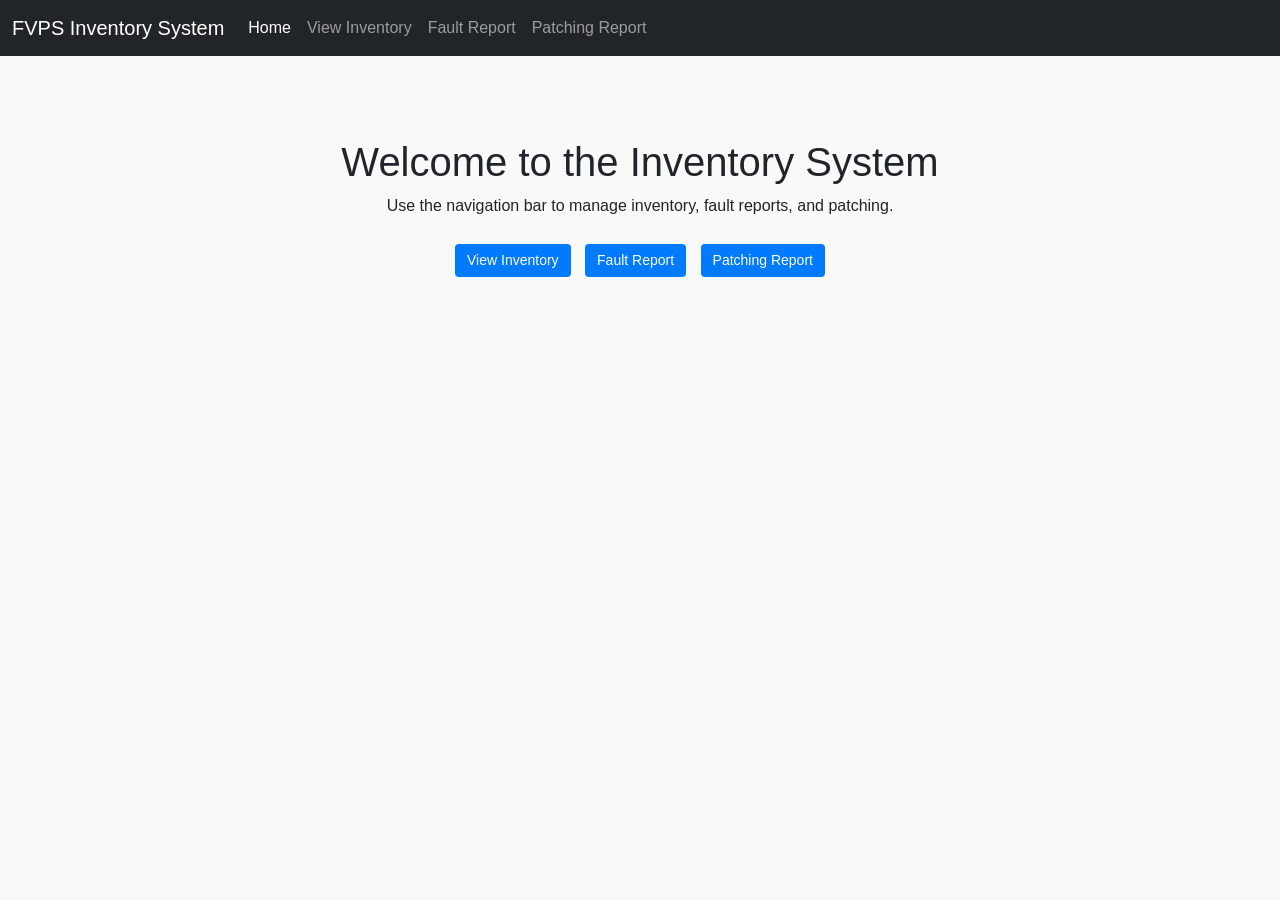
==== index.html @ 4fac6193 "Update index.html" ====
<!DOCTYPE html>
<html lang="en" data-category="Home">
<head>
  <meta charset="UTF-8" />
  <meta name="viewport" content="width=device-width, initial-scale=1" />
  <title>FVPS Inventory System</title>
  <link
    href="https://cdn.jsdelivr.net/npm/bootstrap@5.3.0/dist/css/bootstrap.min.css"
    rel="stylesheet"
  />
  <link href="styles.css" rel="stylesheet" />
  <style>
    body {
      padding-top: 70px;
    }
  </style>
</head>
<body>
  <!-- Navbar -->
  <nav class="navbar navbar-expand-lg navbar-dark bg-dark fixed-top">
    <div class="container-fluid">
      <a class="navbar-brand" href="#">FVPS Inventory System</a>
      <button
        class="navbar-toggler"
        type="button"
        data-bs-toggle="collapse"
        data-bs-target="#nav"
        aria-controls="nav"
        aria-expanded="false"
        aria-label="Toggle navigation"
      >
        <span class="navbar-toggler-icon"></span>
      </button>
      <div class="collapse navbar-collapse" id="nav">
        <ul class="navbar-nav me-auto">
          <li class="nav-item">
            <a class="nav-link active" href="index.html">Home</a>
          </li>
          <li class="nav-item">
            <a class="nav-link" href="view-inventory/index.html">View Inventory</a>
          </li>
          <li class="nav-item">
            <a class="nav-link" href="fault-report.html">Fault Report</a>
          </li>
          <li class="nav-item">
            <a class="nav-link" href="patching/patching-report.html">Patching Report</a>
          </li>
        </ul>
      </div>
    </div>
  </nav>

  <main class="container text-center mt-5">
    <h1>Welcome to the Inventory System</h1>
    <p>Use the navigation bar to manage inventory, fault reports, and patching.</p>
    <div class="mt-4">
      <a href="view-inventory/index.html" class="btn btn-primary me-2">View Inventory</a>
      <a href="fault-report.html" class="btn btn-secondary me-2">Fault Report</a>
      <a href="patching/patching-report.html" class="btn btn-info">Patching Report</a>
    </div>
  </main>

  <script src="https://cdn.jsdelivr.net/npm/bootstrap@5.3.0/dist/js/bootstrap.bundle.min.js"></script>
</body>
</html>
---- styles.css ----
/* General Styles */
body {
  font-family: Arial, sans-serif;
  margin: 0;
  padding: 0;
  background-color: #f9f9f9;
}

.container {
  padding: 20px;
  max-width: 100%;
  overflow-x: auto;
}

/* Table Styles */
table {
  width: 100%;
  border-collapse: collapse;
  margin-bottom: 2rem;
}

th, td {
  padding: 10px;
  border: 1px solid #ddd;
  text-align: left;
  vertical-align: middle;
  white-space: nowrap;
}

th {
  background-color: #007bff;
  color: white;
  position: sticky;
  top: 0;
  z-index: 2;
}

/* Equipment Type Row Highlights */
.equipment-ssoe             { background-color: #f8d7da; } /* light red */
.equipment-projector        { background-color: #e6f7ff; } /* light blue */
.equipment-projector-screen { background-color: #d1ecf1; } /* cyan */
.equipment-visualiser       { background-color: #fff3cd; } /* light yellow */
.equipment-apple-tv         { background-color: #e2e3f3; } /* light purple */
.equipment-smax             { background-color: #d4edda; } /* light green */
.equipment-macbook          { background-color: #fce8b2; } /* light peach */
.equipment-microphone       { background-color: #f5c6cb; } /* light pink */
.equipment-av               { background-color: #cce5ff; } /* light sky */
.equipment-omr              { background-color: #e8f5e9; } /* light mint */
.equipment-default          { background-color: #f4f4f4; } /* fallback gray */

/* Buttons */
.btn {
  display: inline-block;
  padding: 6px 12px;
  margin: 2px;
  font-size: 0.875rem;
  font-weight: 500;
  color: #fff;
  background-color: #007bff;
  border: none;
  border-radius: 4px;
  cursor: pointer;
  text-decoration: none;
}

.btn-danger {
  background-color: #dc3545;
}

.btn-primary {
  background-color: #007bff;
}

.btn:hover {
  opacity: 0.85;
}

/* Input / Form */
input[type="text"],
input[type="date"],
select {
  padding: 6px;
  width: 100%;
  box-sizing: border-box;
  border: 1px solid #ccc;
  border-radius: 4px;
}

form {
  margin-bottom: 20px;
  background: #fff;
  padding: 15px;
  border-radius: 6px;
  box-shadow: 0 2px 5px rgba(0,0,0,0.05);
}

/* Responsive */
@media screen and (max-width: 768px) {
  table, thead, tbody, th, td, tr {
    display: block;
  }

  th {
    position: relative;
  }

  td {
    text-align: right;
    position: relative;
    padding-left: 50%;
  }

  td::before {
    content: attr(data-label);
    position: absolute;
    left: 10px;
    font-weight: bold;
    text-align: left;
  }

  .btn {
    width: 100%;
    margin-top: 5px;
  }
}
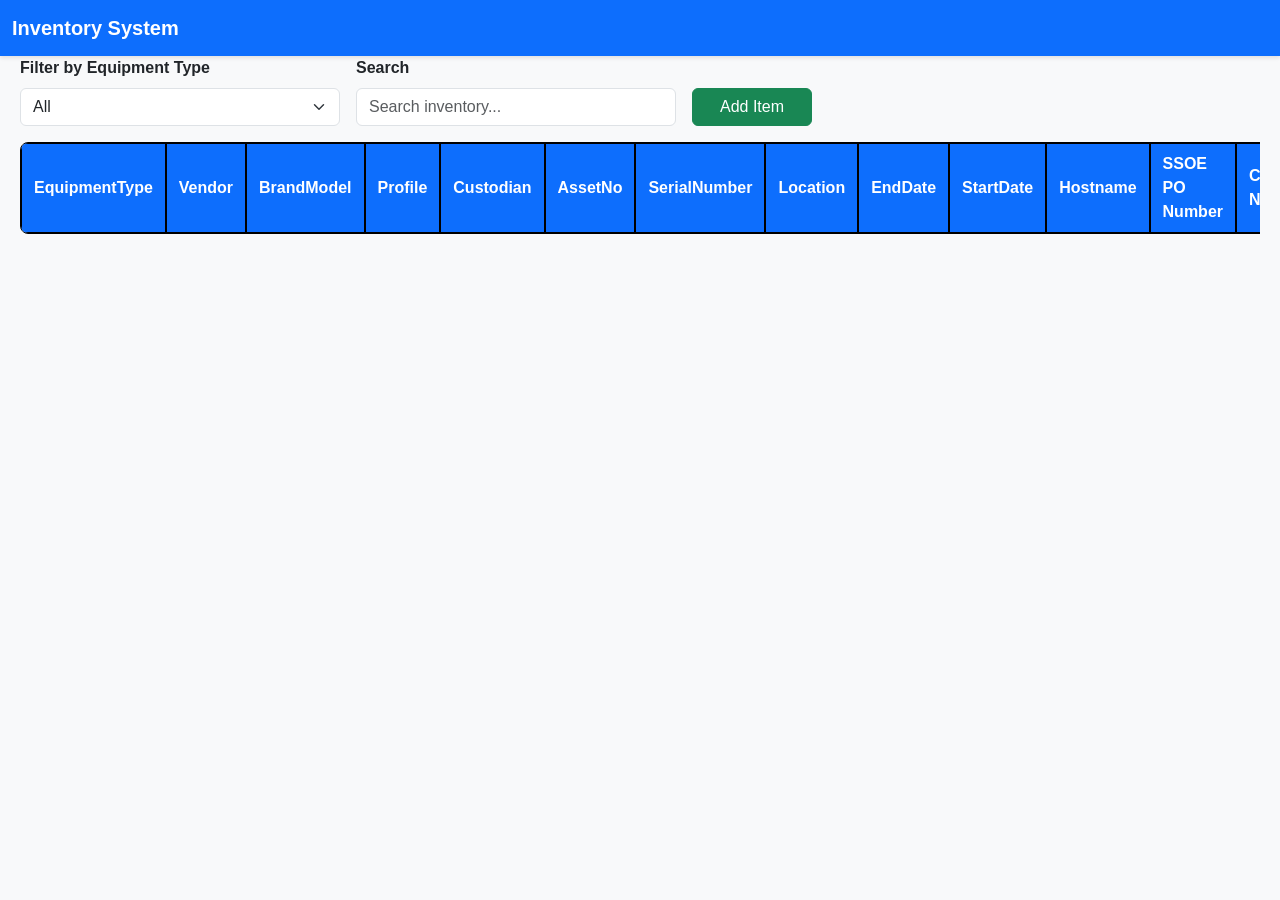
==== commit 969d2eb8: "Update index.html" ====
--- a/index.html
+++ b/index.html
@@ -1,65 +1,153 @@
 <!DOCTYPE html>
-<html lang="en" data-category="Home">
+<html lang="en">
 <head>
   <meta charset="UTF-8" />
   <meta name="viewport" content="width=device-width, initial-scale=1" />
-  <title>FVPS Inventory System</title>
+  <title>Inventory Management</title>
   <link
     href="https://cdn.jsdelivr.net/npm/bootstrap@5.3.0/dist/css/bootstrap.min.css"
     rel="stylesheet"
   />
-  <link href="styles.css" rel="stylesheet" />
-  <style>
-    body {
-      padding-top: 70px;
-    }
-  </style>
+  <link rel="stylesheet" href="styles.css" />
 </head>
 <body>
   <!-- Navbar -->
-  <nav class="navbar navbar-expand-lg navbar-dark bg-dark fixed-top">
+  <nav class="navbar navbar-expand-lg navbar-dark bg-primary fixed-top">
     <div class="container-fluid">
-      <a class="navbar-brand" href="#">FVPS Inventory System</a>
+      <a class="navbar-brand" href="#">Inventory System</a>
       <button
         class="navbar-toggler"
         type="button"
         data-bs-toggle="collapse"
-        data-bs-target="#nav"
-        aria-controls="nav"
+        data-bs-target="#navbarNav"
+        aria-controls="navbarNav"
         aria-expanded="false"
         aria-label="Toggle navigation"
       >
         <span class="navbar-toggler-icon"></span>
       </button>
-      <div class="collapse navbar-collapse" id="nav">
-        <ul class="navbar-nav me-auto">
-          <li class="nav-item">
-            <a class="nav-link active" href="index.html">Home</a>
-          </li>
-          <li class="nav-item">
-            <a class="nav-link" href="view-inventory/index.html">View Inventory</a>
-          </li>
-          <li class="nav-item">
-            <a class="nav-link" href="fault-report.html">Fault Report</a>
-          </li>
-          <li class="nav-item">
-            <a class="nav-link" href="patching/patching-report.html">Patching Report</a>
-          </li>
-        </ul>
+      <div class="collapse navbar-collapse" id="navbarNav">
+        <!-- Add nav links here if needed -->
       </div>
     </div>
   </nav>
 
-  <main class="container text-center mt-5">
-    <h1>Welcome to the Inventory System</h1>
-    <p>Use the navigation bar to manage inventory, fault reports, and patching.</p>
-    <div class="mt-4">
-      <a href="view-inventory/index.html" class="btn btn-primary me-2">View Inventory</a>
-      <a href="fault-report.html" class="btn btn-secondary me-2">Fault Report</a>
-      <a href="patching/patching-report.html" class="btn btn-info">Patching Report</a>
+  <!-- Main content container -->
+  <main class="container inventory-container mt-5 pt-3">
+    <!-- Filter, Search, Add button row -->
+    <div class="d-flex flex-wrap align-items-end gap-3 mb-3">
+      <div class="flex-grow-1" style="max-width: 320px;">
+        <label for="filter-equipmenttype" class="form-label fw-semibold"
+          >Filter by Equipment Type</label
+        >
+        <select id="filter-equipmenttype" class="form-select">
+          <option value="All" selected>All</option>
+          <option value="SSOE">SSOE</option>
+          <option value="Projector">Projector</option>
+          <option value="Projector Screen">Projector Screen</option>
+          <option value="Patch Panel">Patch Panel</option>
+          <option value="Macbook">Macbook</option>
+          <option value="Speaker">Speaker</option>
+          <option value="Apple TV">Apple TV</option>
+          <option value="SMax">SMax</option>
+          <option value="Portable HDD">Portable HDD</option>
+          <option value="TV">TV</option>
+          <option value="OMR">OMR</option>
+          <option value="Hansvision">Hansvision</option>
+        </select>
+      </div>
+
+      <div class="flex-grow-1" style="max-width: 320px;">
+        <label for="search-inventory" class="form-label fw-semibold">Search</label>
+        <input
+          type="search"
+          id="search-inventory"
+          class="form-control"
+          placeholder="Search inventory..."
+          aria-label="Search inventory"
+        />
+      </div>
+
+      <div>
+        <button
+          id="add-item-btn"
+          type="button"
+          class="btn btn-success"
+          style="min-width: 120px;"
+        >
+          Add Item
+        </button>
+      </div>
+    </div>
+
+    <!-- Inventory table -->
+    <div class="table-responsive">
+      <table
+        id="inventory-table"
+        class="inventory-table table table-bordered table-hover"
+      >
+        <thead>
+          <tr>
+            <th>EquipmentType</th>
+            <th>Vendor</th>
+            <th>BrandModel</th>
+            <th>Profile</th>
+            <th>Custodian</th>
+            <th>AssetNo</th>
+            <th>SerialNumber</th>
+            <th>Location</th>
+            <th>EndDate</th>
+            <th>StartDate</th>
+            <th>Hostname</th>
+            <th>SSOE PO Number</th>
+            <th>Cart No</th>
+            <th>SanitiseDate</th>
+            <th>Duration in use</th>
+            <th>Lamp Hour</th>
+            <th>DateUpdated</th>
+            <th class="text-center">Actions</th>
+          </tr>
+        </thead>
+        <tbody>
+          <!-- Inventory rows dynamically populated by inventory.js -->
+        </tbody>
+      </table>
     </div>
   </main>
 
+  <!-- Inventory Modal -->
+  <div
+    class="modal fade"
+    id="inventoryModal"
+    tabindex="-1"
+    aria-labelledby="inventoryModalLabel"
+    aria-hidden="true"
+  >
+    <div class="modal-dialog modal-lg modal-dialog-centered">
+      <div class="modal-content">
+        <form id="inventory-form" novalidate>
+          <div class="modal-header">
+            <h5 class="modal-title" id="inventoryModalLabel">Add Item</h5>
+            <button
+              type="button"
+              class="btn-close"
+              data-bs-dismiss="modal"
+              aria-label="Close"
+            ></button>
+          </div>
+          <div class="modal-body">
+            <!-- Form fields dynamically generated by inventory.js -->
+          </div>
+          <div class="modal-footer">
+            <!-- Buttons dynamically generated by inventory.js -->
+          </div>
+        </form>
+      </div>
+    </div>
+  </div>
+
+  <!-- Bootstrap Bundle with Popper -->
   <script src="https://cdn.jsdelivr.net/npm/bootstrap@5.3.0/dist/js/bootstrap.bundle.min.js"></script>
+  <script src="inventory.js"></script>
 </body>
 </html>
--- a/styles.css
+++ b/styles.css
@@ -1,125 +1,138 @@
-/* General Styles */
+/* Global body and container */
 body {
-  font-family: Arial, sans-serif;
+  font-family: -apple-system, BlinkMacSystemFont, "Segoe UI", Roboto,
+    "Helvetica Neue", Arial, sans-serif;
+  background-color: #f8f9fa;
+  color: #212529;
   margin: 0;
   padding: 0;
-  background-color: #f9f9f9;
 }
 
 .container {
   padding: 20px;
   max-width: 100%;
+}
+
+/* Navbar adjustments */
+.navbar {
+  box-shadow: 0 2px 4px rgba(0, 0, 0, 0.1);
+}
+
+/* Filter dropdown and button spacing */
+#filter-equipmenttype {
+  max-width: 320px;
+  margin-bottom: 0;
+}
+
+#search-inventory {
+  width: 100%;
+  margin-bottom: 0;
+}
+
+#add-item-btn {
+  margin-bottom: 0;
+}
+
+/* Table styling: full width, all-around black borders with rounded corners */
+table.inventory-table {
+  width: 100%;
+  border-collapse: separate !important;
+  border-spacing: 0;
+  border: 1px solid black !important;
+  border-radius: 8px;
+  overflow: hidden;
+  background-color: white;
+}
+
+table.inventory-table th,
+table.inventory-table td {
+  border: 1px solid black !important;
+  padding: 8px 12px;
+  vertical-align: middle;
+  text-align: left;
+}
+
+/* Header background color blue */
+table.inventory-table thead th {
+  background-color: #0d6efd; /* Bootstrap primary blue */
+  color: white;
+  font-weight: 600;
+  user-select: none;
+}
+
+/* Buttons inside table */
+table.inventory-table button.btn {
+  font-size: 0.85rem;
+  padding: 4px 8px;
+  min-width: 60px;
+}
+
+/* Modal adjustments */
+.modal-content {
+  border-radius: 0.3rem;
+}
+
+/* Form inside modal */
+#inventory-form .form-label {
+  font-weight: 600;
+}
+
+#inventory-form .form-control,
+#inventory-form .form-select {
+  border-radius: 0.25rem;
+  border: 1px solid #ced4da;
+  box-shadow: none;
+}
+
+#inventory-form .btn-success {
+  margin-top: 1rem;
+}
+
+/* Responsive table wrapper */
+.table-responsive {
   overflow-x: auto;
 }
 
-/* Table Styles */
-table {
-  width: 100%;
-  border-collapse: collapse;
-  margin-bottom: 2rem;
+/* Scrollbar styling for wide tables (optional) */
+.table-responsive::-webkit-scrollbar {
+  height: 8px;
 }
 
-th, td {
-  padding: 10px;
-  border: 1px solid #ddd;
-  text-align: left;
-  vertical-align: middle;
-  white-space: nowrap;
-}
-
-th {
-  background-color: #007bff;
-  color: white;
-  position: sticky;
-  top: 0;
-  z-index: 2;
-}
-
-/* Equipment Type Row Highlights */
-.equipment-ssoe             { background-color: #f8d7da; } /* light red */
-.equipment-projector        { background-color: #e6f7ff; } /* light blue */
-.equipment-projector-screen { background-color: #d1ecf1; } /* cyan */
-.equipment-visualiser       { background-color: #fff3cd; } /* light yellow */
-.equipment-apple-tv         { background-color: #e2e3f3; } /* light purple */
-.equipment-smax             { background-color: #d4edda; } /* light green */
-.equipment-macbook          { background-color: #fce8b2; } /* light peach */
-.equipment-microphone       { background-color: #f5c6cb; } /* light pink */
-.equipment-av               { background-color: #cce5ff; } /* light sky */
-.equipment-omr              { background-color: #e8f5e9; } /* light mint */
-.equipment-default          { background-color: #f4f4f4; } /* fallback gray */
-
-/* Buttons */
-.btn {
-  display: inline-block;
-  padding: 6px 12px;
-  margin: 2px;
-  font-size: 0.875rem;
-  font-weight: 500;
-  color: #fff;
-  background-color: #007bff;
-  border: none;
-  border-radius: 4px;
-  cursor: pointer;
-  text-decoration: none;
-}
-
-.btn-danger {
-  background-color: #dc3545;
-}
-
-.btn-primary {
-  background-color: #007bff;
-}
-
-.btn:hover {
-  opacity: 0.85;
-}
-
-/* Input / Form */
-input[type="text"],
-input[type="date"],
-select {
-  padding: 6px;
-  width: 100%;
-  box-sizing: border-box;
-  border: 1px solid #ccc;
+.table-responsive::-webkit-scrollbar-thumb {
+  background-color: rgba(0, 0, 0, 0.15);
   border-radius: 4px;
 }
 
-form {
-  margin-bottom: 20px;
-  background: #fff;
-  padding: 15px;
-  border-radius: 6px;
-  box-shadow: 0 2px 5px rgba(0,0,0,0.05);
+/* Hover effect on table rows */
+table.inventory-table tbody tr:hover {
+  background-color: #f1f3f5;
+  cursor: pointer;
 }
 
-/* Responsive */
-@media screen and (max-width: 768px) {
-  table, thead, tbody, th, td, tr {
-    display: block;
+/* Responsive tweaks */
+@media (max-width: 576px) {
+  #filter-equipmenttype {
+    max-width: 100%;
   }
 
-  th {
-    position: relative;
-  }
-
-  td {
-    text-align: right;
-    position: relative;
-    padding-left: 50%;
-  }
-
-  td::before {
-    content: attr(data-label);
-    position: absolute;
-    left: 10px;
-    font-weight: bold;
-    text-align: left;
-  }
-
-  .btn {
-    width: 100%;
-    margin-top: 5px;
+  table.inventory-table th,
+  table.inventory-table td {
+    padding: 6px 8px;
   }
 }
+
+/* Remove extra spacing between navbar and content for inventory container */
+.inventory-container {
+  margin-top: 56px; /* height of fixed navbar to avoid content behind navbar */
+  padding-top: 0.5rem !important;
+}
+
+/* Flex container for filter + search + button */
+.d-flex.flex-wrap.align-items-end.gap-3 > div {
+  flex-grow: 0;
+}
+
+/* Navbar brand font weight */
+.navbar-brand {
+  font-weight: 700;
+}
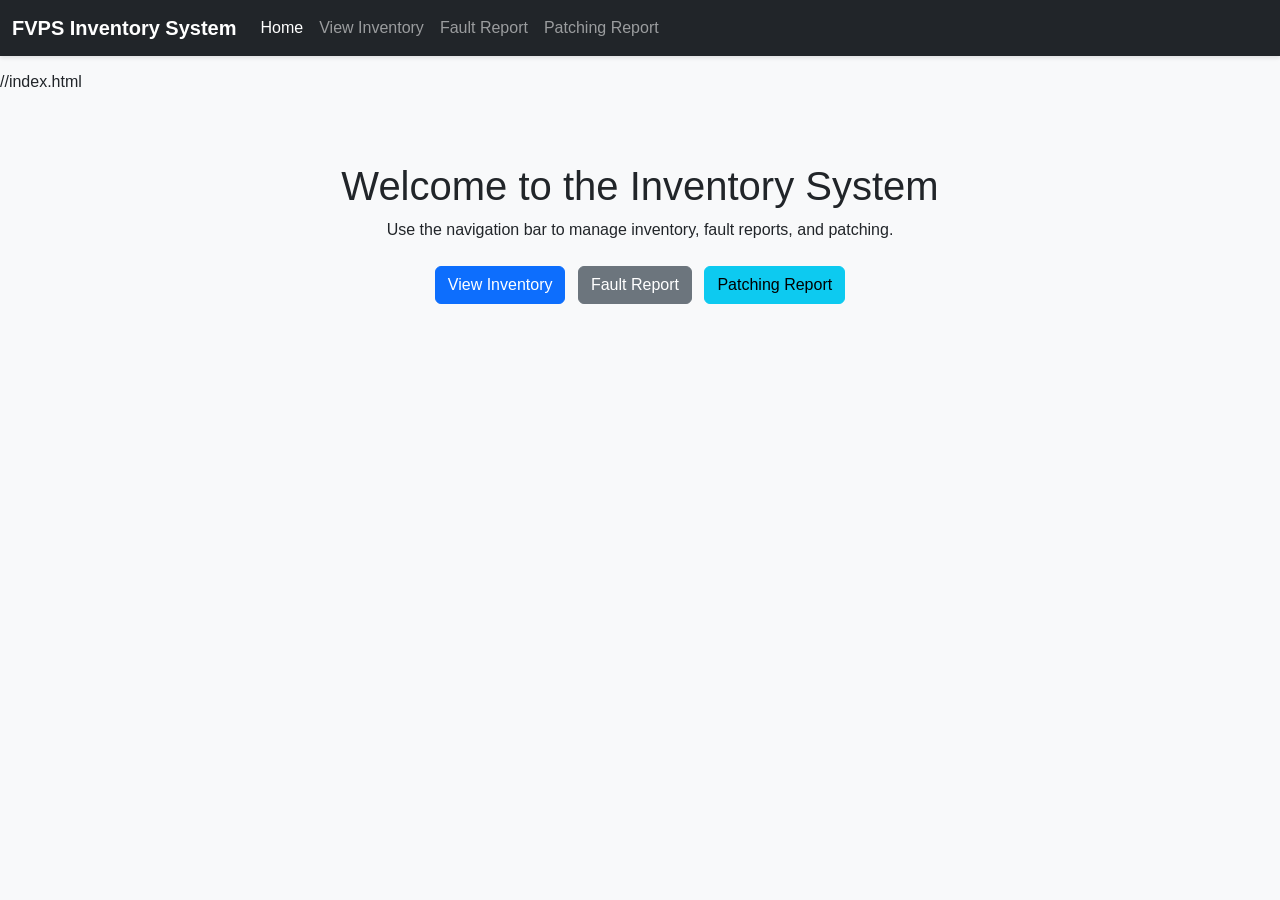
==== commit cf9aed05: "Update index.html" ====
--- a/index.html
+++ b/index.html
@@ -1,153 +1,67 @@
+//index.html
+
 <!DOCTYPE html>
-<html lang="en">
+<html lang="en" data-category="Home">
 <head>
   <meta charset="UTF-8" />
   <meta name="viewport" content="width=device-width, initial-scale=1" />
-  <title>Inventory Management</title>
+  <title>FVPS Inventory System</title>
   <link
     href="https://cdn.jsdelivr.net/npm/bootstrap@5.3.0/dist/css/bootstrap.min.css"
     rel="stylesheet"
   />
-  <link rel="stylesheet" href="styles.css" />
+  <link href="styles.css" rel="stylesheet" />
+  <style>
+    body {
+      padding-top: 70px;
+    }
+  </style>
 </head>
 <body>
   <!-- Navbar -->
-  <nav class="navbar navbar-expand-lg navbar-dark bg-primary fixed-top">
+  <nav class="navbar navbar-expand-lg navbar-dark bg-dark fixed-top">
     <div class="container-fluid">
-      <a class="navbar-brand" href="#">Inventory System</a>
+      <a class="navbar-brand" href="#">FVPS Inventory System</a>
       <button
         class="navbar-toggler"
         type="button"
         data-bs-toggle="collapse"
-        data-bs-target="#navbarNav"
-        aria-controls="navbarNav"
+        data-bs-target="#nav"
+        aria-controls="nav"
         aria-expanded="false"
         aria-label="Toggle navigation"
       >
         <span class="navbar-toggler-icon"></span>
       </button>
-      <div class="collapse navbar-collapse" id="navbarNav">
-        <!-- Add nav links here if needed -->
+      <div class="collapse navbar-collapse" id="nav">
+        <ul class="navbar-nav me-auto">
+          <li class="nav-item">
+            <a class="nav-link active" href="index.html">Home</a>
+          </li>
+          <li class="nav-item">
+            <a class="nav-link" href="view-inventory/index.html">View Inventory</a>
+          </li>
+          <li class="nav-item">
+            <a class="nav-link" href="fault-report.html">Fault Report</a>
+          </li>
+          <li class="nav-item">
+            <a class="nav-link" href="patching/patching-report.html">Patching Report</a>
+          </li>
+        </ul>
       </div>
     </div>
   </nav>
 
-  <!-- Main content container -->
-  <main class="container inventory-container mt-5 pt-3">
-    <!-- Filter, Search, Add button row -->
-    <div class="d-flex flex-wrap align-items-end gap-3 mb-3">
-      <div class="flex-grow-1" style="max-width: 320px;">
-        <label for="filter-equipmenttype" class="form-label fw-semibold"
-          >Filter by Equipment Type</label
-        >
-        <select id="filter-equipmenttype" class="form-select">
-          <option value="All" selected>All</option>
-          <option value="SSOE">SSOE</option>
-          <option value="Projector">Projector</option>
-          <option value="Projector Screen">Projector Screen</option>
-          <option value="Patch Panel">Patch Panel</option>
-          <option value="Macbook">Macbook</option>
-          <option value="Speaker">Speaker</option>
-          <option value="Apple TV">Apple TV</option>
-          <option value="SMax">SMax</option>
-          <option value="Portable HDD">Portable HDD</option>
-          <option value="TV">TV</option>
-          <option value="OMR">OMR</option>
-          <option value="Hansvision">Hansvision</option>
-        </select>
-      </div>
-
-      <div class="flex-grow-1" style="max-width: 320px;">
-        <label for="search-inventory" class="form-label fw-semibold">Search</label>
-        <input
-          type="search"
-          id="search-inventory"
-          class="form-control"
-          placeholder="Search inventory..."
-          aria-label="Search inventory"
-        />
-      </div>
-
-      <div>
-        <button
-          id="add-item-btn"
-          type="button"
-          class="btn btn-success"
-          style="min-width: 120px;"
-        >
-          Add Item
-        </button>
-      </div>
-    </div>
-
-    <!-- Inventory table -->
-    <div class="table-responsive">
-      <table
-        id="inventory-table"
-        class="inventory-table table table-bordered table-hover"
-      >
-        <thead>
-          <tr>
-            <th>EquipmentType</th>
-            <th>Vendor</th>
-            <th>BrandModel</th>
-            <th>Profile</th>
-            <th>Custodian</th>
-            <th>AssetNo</th>
-            <th>SerialNumber</th>
-            <th>Location</th>
-            <th>EndDate</th>
-            <th>StartDate</th>
-            <th>Hostname</th>
-            <th>SSOE PO Number</th>
-            <th>Cart No</th>
-            <th>SanitiseDate</th>
-            <th>Duration in use</th>
-            <th>Lamp Hour</th>
-            <th>DateUpdated</th>
-            <th class="text-center">Actions</th>
-          </tr>
-        </thead>
-        <tbody>
-          <!-- Inventory rows dynamically populated by inventory.js -->
-        </tbody>
-      </table>
+  <main class="container text-center mt-5">
+    <h1>Welcome to the Inventory System</h1>
+    <p>Use the navigation bar to manage inventory, fault reports, and patching.</p>
+    <div class="mt-4">
+      <a href="view-inventory/index.html" class="btn btn-primary me-2">View Inventory</a>
+      <a href="fault-report.html" class="btn btn-secondary me-2">Fault Report</a>
+      <a href="patching/patching-report.html" class="btn btn-info">Patching Report</a>
     </div>
   </main>
 
-  <!-- Inventory Modal -->
-  <div
-    class="modal fade"
-    id="inventoryModal"
-    tabindex="-1"
-    aria-labelledby="inventoryModalLabel"
-    aria-hidden="true"
-  >
-    <div class="modal-dialog modal-lg modal-dialog-centered">
-      <div class="modal-content">
-        <form id="inventory-form" novalidate>
-          <div class="modal-header">
-            <h5 class="modal-title" id="inventoryModalLabel">Add Item</h5>
-            <button
-              type="button"
-              class="btn-close"
-              data-bs-dismiss="modal"
-              aria-label="Close"
-            ></button>
-          </div>
-          <div class="modal-body">
-            <!-- Form fields dynamically generated by inventory.js -->
-          </div>
-          <div class="modal-footer">
-            <!-- Buttons dynamically generated by inventory.js -->
-          </div>
-        </form>
-      </div>
-    </div>
-  </div>
-
-  <!-- Bootstrap Bundle with Popper -->
   <script src="https://cdn.jsdelivr.net/npm/bootstrap@5.3.0/dist/js/bootstrap.bundle.min.js"></script>
-  <script src="inventory.js"></script>
 </body>
 </html>
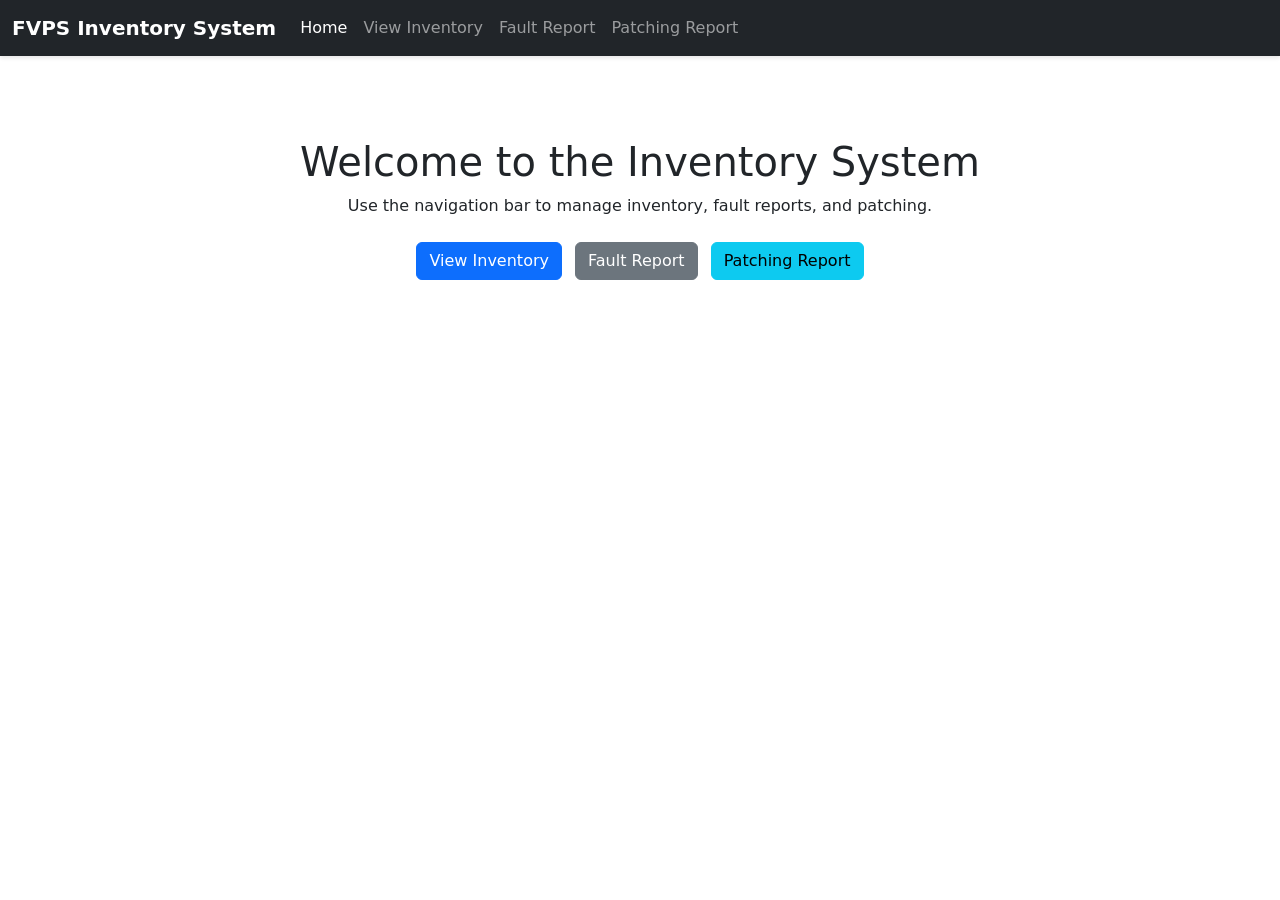
==== commit 48c335f0: "Update index.html" ====
--- a/index.html
+++ b/index.html
@@ -1,5 +1,3 @@
-//index.html
-
 <!DOCTYPE html>
 <html lang="en" data-category="Home">
 <head>
--- a/styles.css
+++ b/styles.css
@@ -1,3 +1,5 @@
+//styles.css
+
 /* Global body and container */
 body {
   font-family: -apple-system, BlinkMacSystemFont, "Segoe UI", Roboto,
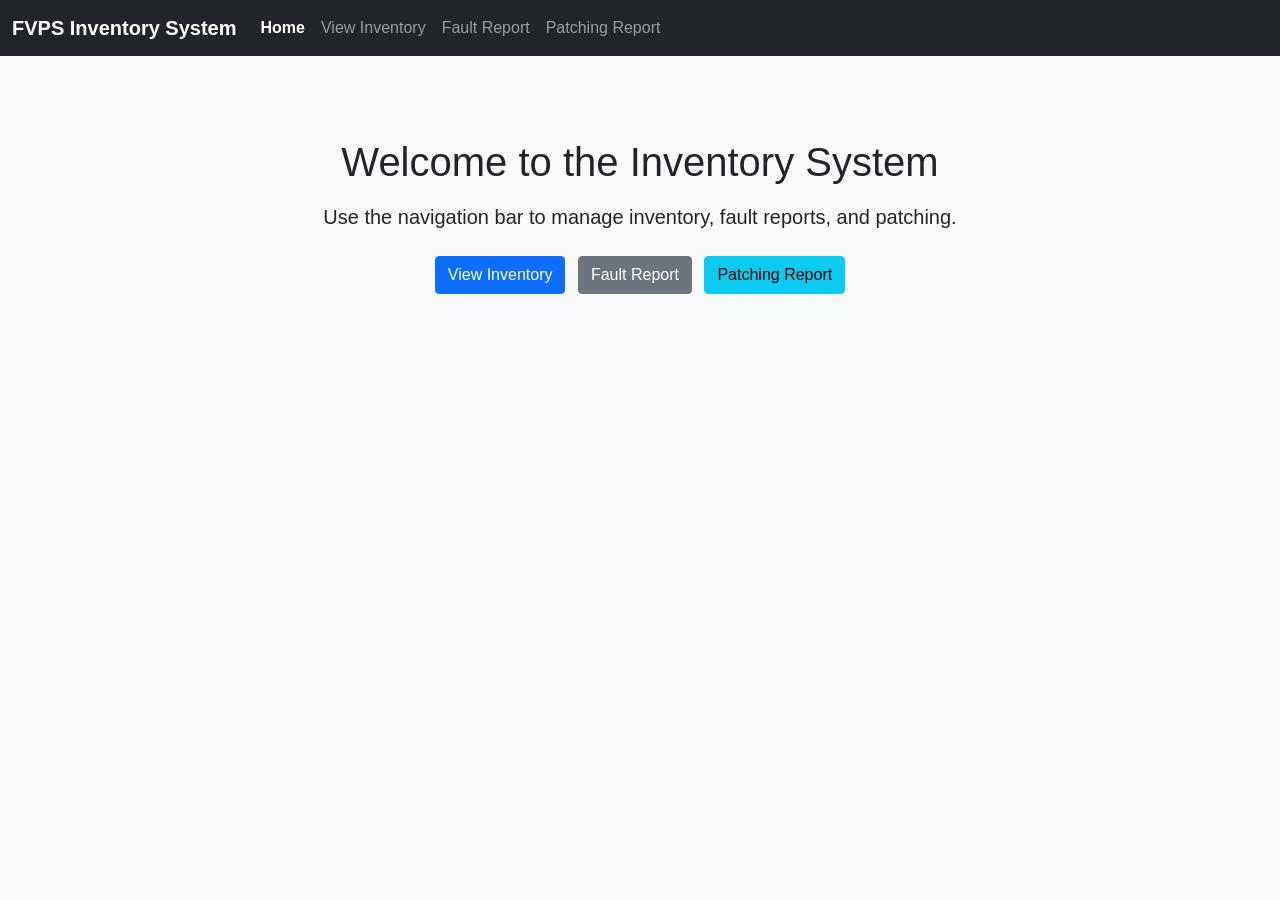
==== commit 9404086a: "Update index.html" ====
--- a/index.html
+++ b/index.html
@@ -4,6 +4,7 @@
   <meta charset="UTF-8" />
   <meta name="viewport" content="width=device-width, initial-scale=1" />
   <title>FVPS Inventory System</title>
+  <!-- Bootstrap CSS -->
   <link
     href="https://cdn.jsdelivr.net/npm/bootstrap@5.3.0/dist/css/bootstrap.min.css"
     rel="stylesheet"
@@ -11,7 +12,8 @@
   <link href="styles.css" rel="stylesheet" />
   <style>
     body {
-      padding-top: 70px;
+      padding-top: 70px; /* Space for fixed navbar */
+      background-color: #f8f9fa;
     }
   </style>
 </head>
@@ -32,9 +34,9 @@
         <span class="navbar-toggler-icon"></span>
       </button>
       <div class="collapse navbar-collapse" id="nav">
-        <ul class="navbar-nav me-auto">
+        <ul class="navbar-nav me-auto mb-2 mb-lg-0">
           <li class="nav-item">
-            <a class="nav-link active" href="index.html">Home</a>
+            <a class="nav-link active" aria-current="page" href="index.html">Home</a>
           </li>
           <li class="nav-item">
             <a class="nav-link" href="view-inventory/index.html">View Inventory</a>
@@ -50,16 +52,18 @@
     </div>
   </nav>
 
+  <!-- Main content -->
   <main class="container text-center mt-5">
-    <h1>Welcome to the Inventory System</h1>
-    <p>Use the navigation bar to manage inventory, fault reports, and patching.</p>
+    <h1 class="mb-3">Welcome to the Inventory System</h1>
+    <p class="lead">Use the navigation bar to manage inventory, fault reports, and patching.</p>
     <div class="mt-4">
-      <a href="view-inventory/index.html" class="btn btn-primary me-2">View Inventory</a>
-      <a href="fault-report.html" class="btn btn-secondary me-2">Fault Report</a>
-      <a href="patching/patching-report.html" class="btn btn-info">Patching Report</a>
+      <a href="view-inventory/index.html" class="btn btn-primary me-2 mb-2">View Inventory</a>
+      <a href="fault-report.html" class="btn btn-secondary me-2 mb-2">Fault Report</a>
+      <a href="patching/patching-report.html" class="btn btn-info mb-2">Patching Report</a>
     </div>
   </main>
 
+  <!-- Bootstrap JS Bundle -->
   <script src="https://cdn.jsdelivr.net/npm/bootstrap@5.3.0/dist/js/bootstrap.bundle.min.js"></script>
 </body>
 </html>
--- a/styles.css
+++ b/styles.css
@@ -1,140 +1,118 @@
-//styles.css
-
-/* Global body and container */
+/* Reset */
 body {
-  font-family: -apple-system, BlinkMacSystemFont, "Segoe UI", Roboto,
-    "Helvetica Neue", Arial, sans-serif;
+  font-family: -apple-system, BlinkMacSystemFont, "Segoe UI", Roboto, "Helvetica Neue", Arial, sans-serif;
+  margin: 0;
+  padding-top: 70px; /* Space for fixed navbar */
   background-color: #f8f9fa;
   color: #212529;
-  margin: 0;
-  padding: 0;
 }
 
-.container {
-  padding: 20px;
-  max-width: 100%;
+/* Navbar */
+.navbar-brand {
+  font-weight: bold;
 }
 
-/* Navbar adjustments */
-.navbar {
-  box-shadow: 0 2px 4px rgba(0, 0, 0, 0.1);
+.navbar .nav-link.active {
+  font-weight: bold;
+  color: #ffffff !important;
 }
 
-/* Filter dropdown and button spacing */
-#filter-equipmenttype {
-  max-width: 320px;
-  margin-bottom: 0;
+.navbar .nav-link:hover {
+  text-decoration: underline;
+}
+
+/* Table Styling */
+.table thead th {
+  background-color: #007bff;
+  color: white;
+  vertical-align: middle;
+  text-align: center;
+}
+
+.table tbody td {
+  vertical-align: middle;
+}
+
+.table-responsive {
+  max-height: 70vh;
+  overflow-y: auto;
+}
+
+/* Form Inputs */
+.form-control,
+.form-select {
+  border-radius: 4px;
+}
+
+/* Modal */
+.modal-header {
+  background-color: #0d6efd;
+  color: white;
+}
+
+.modal-title {
+  font-weight: 600;
+}
+
+.modal-footer .btn {
+  min-width: 100px;
+}
+
+/* Buttons */
+.btn {
+  border-radius: 4px;
+}
+
+.btn-primary,
+.btn-success {
+  color: white;
+}
+
+.btn-primary:hover,
+.btn-success:hover {
+  opacity: 0.9;
+}
+
+/* Layout & Utility */
+main.container {
+  padding-top: 20px;
 }
 
 #search-inventory {
-  width: 100%;
-  margin-bottom: 0;
+  min-width: 200px;
 }
 
-#add-item-btn {
-  margin-bottom: 0;
+label.form-label.fw-bold {
+  margin-right: 10px;
 }
 
-/* Table styling: full width, all-around black borders with rounded corners */
-table.inventory-table {
-  width: 100%;
-  border-collapse: separate !important;
-  border-spacing: 0;
-  border: 1px solid black !important;
-  border-radius: 8px;
-  overflow: hidden;
-  background-color: white;
+.d-flex.align-items-center.gap-2 > * {
+  margin-right: 10px;
 }
 
-table.inventory-table th,
-table.inventory-table td {
-  border: 1px solid black !important;
-  padding: 8px 12px;
-  vertical-align: middle;
-  text-align: left;
+/* Custom Select Width */
+select.form-select.w-auto {
+  width: auto;
+  display: inline-block;
 }
 
-/* Header background color blue */
-table.inventory-table thead th {
-  background-color: #0d6efd; /* Bootstrap primary blue */
-  color: white;
-  font-weight: 600;
-  user-select: none;
-}
-
-/* Buttons inside table */
-table.inventory-table button.btn {
-  font-size: 0.85rem;
-  padding: 4px 8px;
-  min-width: 60px;
-}
-
-/* Modal adjustments */
-.modal-content {
-  border-radius: 0.3rem;
-}
-
-/* Form inside modal */
-#inventory-form .form-label {
-  font-weight: 600;
-}
-
-#inventory-form .form-control,
-#inventory-form .form-select {
-  border-radius: 0.25rem;
-  border: 1px solid #ced4da;
-  box-shadow: none;
-}
-
-#inventory-form .btn-success {
-  margin-top: 1rem;
-}
-
-/* Responsive table wrapper */
-.table-responsive {
-  overflow-x: auto;
-}
-
-/* Scrollbar styling for wide tables (optional) */
-.table-responsive::-webkit-scrollbar {
-  height: 8px;
-}
-
-.table-responsive::-webkit-scrollbar-thumb {
-  background-color: rgba(0, 0, 0, 0.15);
-  border-radius: 4px;
-}
-
-/* Hover effect on table rows */
-table.inventory-table tbody tr:hover {
-  background-color: #f1f3f5;
-  cursor: pointer;
-}
-
-/* Responsive tweaks */
+/* Responsive adjustments */
 @media (max-width: 576px) {
-  #filter-equipmenttype {
-    max-width: 100%;
+  .navbar .navbar-brand {
+    font-size: 1rem;
   }
 
-  table.inventory-table th,
-  table.inventory-table td {
-    padding: 6px 8px;
+  #search-inventory {
+    min-width: 100%;
+    margin-top: 10px;
+  }
+
+  .d-flex.justify-content-between {
+    flex-direction: column;
+    align-items: stretch;
+  }
+
+  .table-responsive {
+    max-height: 60vh;
   }
 }
-
-/* Remove extra spacing between navbar and content for inventory container */
-.inventory-container {
-  margin-top: 56px; /* height of fixed navbar to avoid content behind navbar */
-  padding-top: 0.5rem !important;
-}
-
-/* Flex container for filter + search + button */
-.d-flex.flex-wrap.align-items-end.gap-3 > div {
-  flex-grow: 0;
-}
-
-/* Navbar brand font weight */
-.navbar-brand {
-  font-weight: 700;
-}
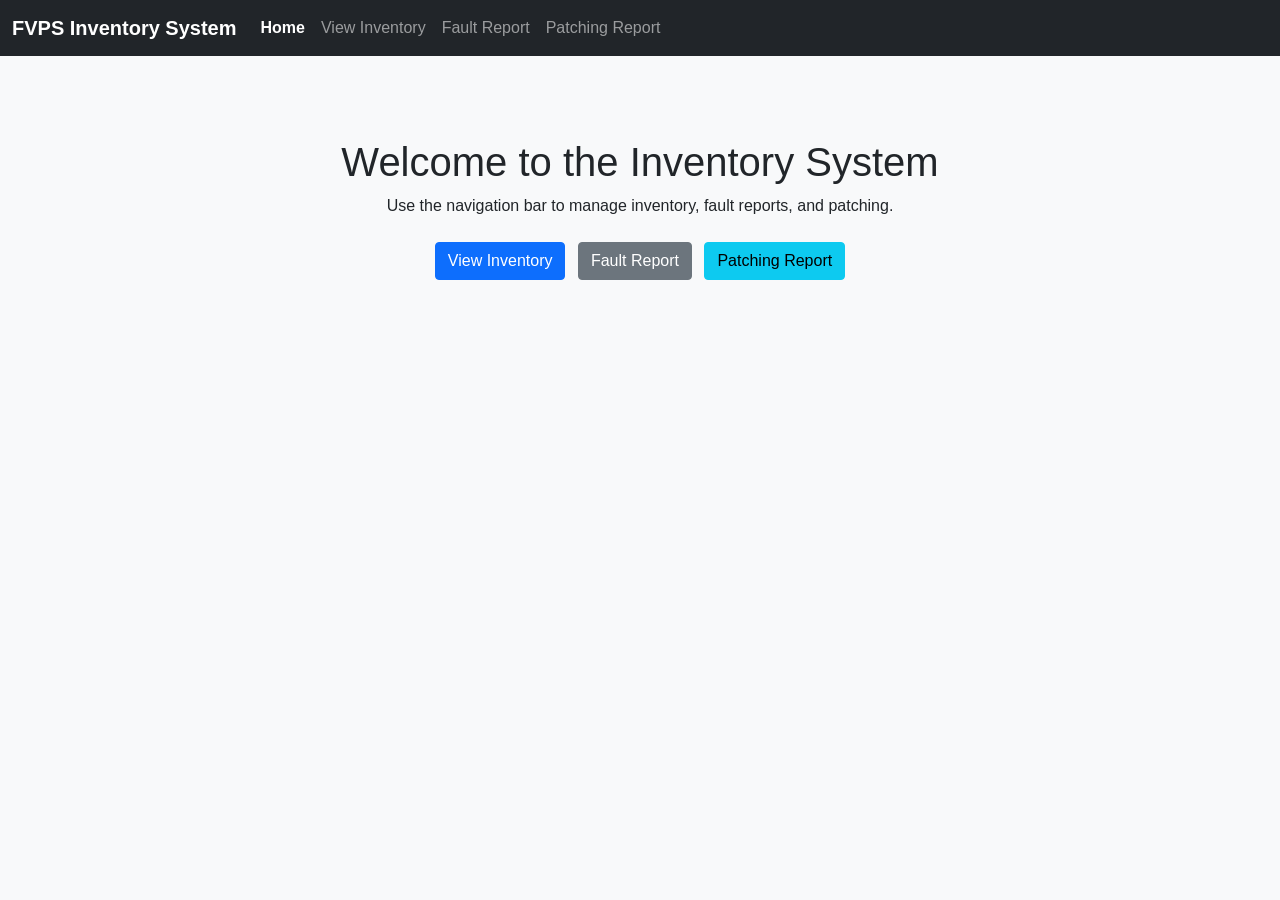
==== commit 1ca0624f: "Update index.html" ====
--- a/index.html
+++ b/index.html
@@ -4,16 +4,18 @@
   <meta charset="UTF-8" />
   <meta name="viewport" content="width=device-width, initial-scale=1" />
   <title>FVPS Inventory System</title>
-  <!-- Bootstrap CSS -->
+
+  <!-- Bootstrap CSS CDN -->
   <link
     href="https://cdn.jsdelivr.net/npm/bootstrap@5.3.0/dist/css/bootstrap.min.css"
     rel="stylesheet"
   />
+  <!-- Your styles -->
   <link href="styles.css" rel="stylesheet" />
+
   <style>
     body {
-      padding-top: 70px; /* Space for fixed navbar */
-      background-color: #f8f9fa;
+      padding-top: 70px; /* space for fixed navbar */
     }
   </style>
 </head>
@@ -21,7 +23,7 @@
   <!-- Navbar -->
   <nav class="navbar navbar-expand-lg navbar-dark bg-dark fixed-top">
     <div class="container-fluid">
-      <a class="navbar-brand" href="#">FVPS Inventory System</a>
+      <a class="navbar-brand" href="index.html">FVPS Inventory System</a>
       <button
         class="navbar-toggler"
         type="button"
@@ -33,10 +35,11 @@
       >
         <span class="navbar-toggler-icon"></span>
       </button>
+
       <div class="collapse navbar-collapse" id="nav">
         <ul class="navbar-nav me-auto mb-2 mb-lg-0">
           <li class="nav-item">
-            <a class="nav-link active" aria-current="page" href="index.html">Home</a>
+            <a class="nav-link active" href="index.html">Home</a>
           </li>
           <li class="nav-item">
             <a class="nav-link" href="view-inventory/index.html">View Inventory</a>
@@ -52,14 +55,14 @@
     </div>
   </nav>
 
-  <!-- Main content -->
+  <!-- Main Content -->
   <main class="container text-center mt-5">
-    <h1 class="mb-3">Welcome to the Inventory System</h1>
-    <p class="lead">Use the navigation bar to manage inventory, fault reports, and patching.</p>
+    <h1>Welcome to the Inventory System</h1>
+    <p>Use the navigation bar to manage inventory, fault reports, and patching.</p>
     <div class="mt-4">
-      <a href="view-inventory/index.html" class="btn btn-primary me-2 mb-2">View Inventory</a>
-      <a href="fault-report.html" class="btn btn-secondary me-2 mb-2">Fault Report</a>
-      <a href="patching/patching-report.html" class="btn btn-info mb-2">Patching Report</a>
+      <a href="view-inventory/index.html" class="btn btn-primary me-2">View Inventory</a>
+      <a href="fault-report.html" class="btn btn-secondary me-2">Fault Report</a>
+      <a href="patching/patching-report.html" class="btn btn-info">Patching Report</a>
     </div>
   </main>
 
--- a/styles.css
+++ b/styles.css
@@ -1,4 +1,4 @@
-/* Reset */
+/* Reset and Base */
 body {
   font-family: -apple-system, BlinkMacSystemFont, "Segoe UI", Roboto, "Helvetica Neue", Arial, sans-serif;
   margin: 0;
@@ -78,7 +78,7 @@
   padding-top: 20px;
 }
 
-#search-inventory {
+#search-inventory, #search-patching {
   min-width: 200px;
 }
 
@@ -102,7 +102,7 @@
     font-size: 1rem;
   }
 
-  #search-inventory {
+  #search-inventory, #search-patching {
     min-width: 100%;
     margin-top: 10px;
   }
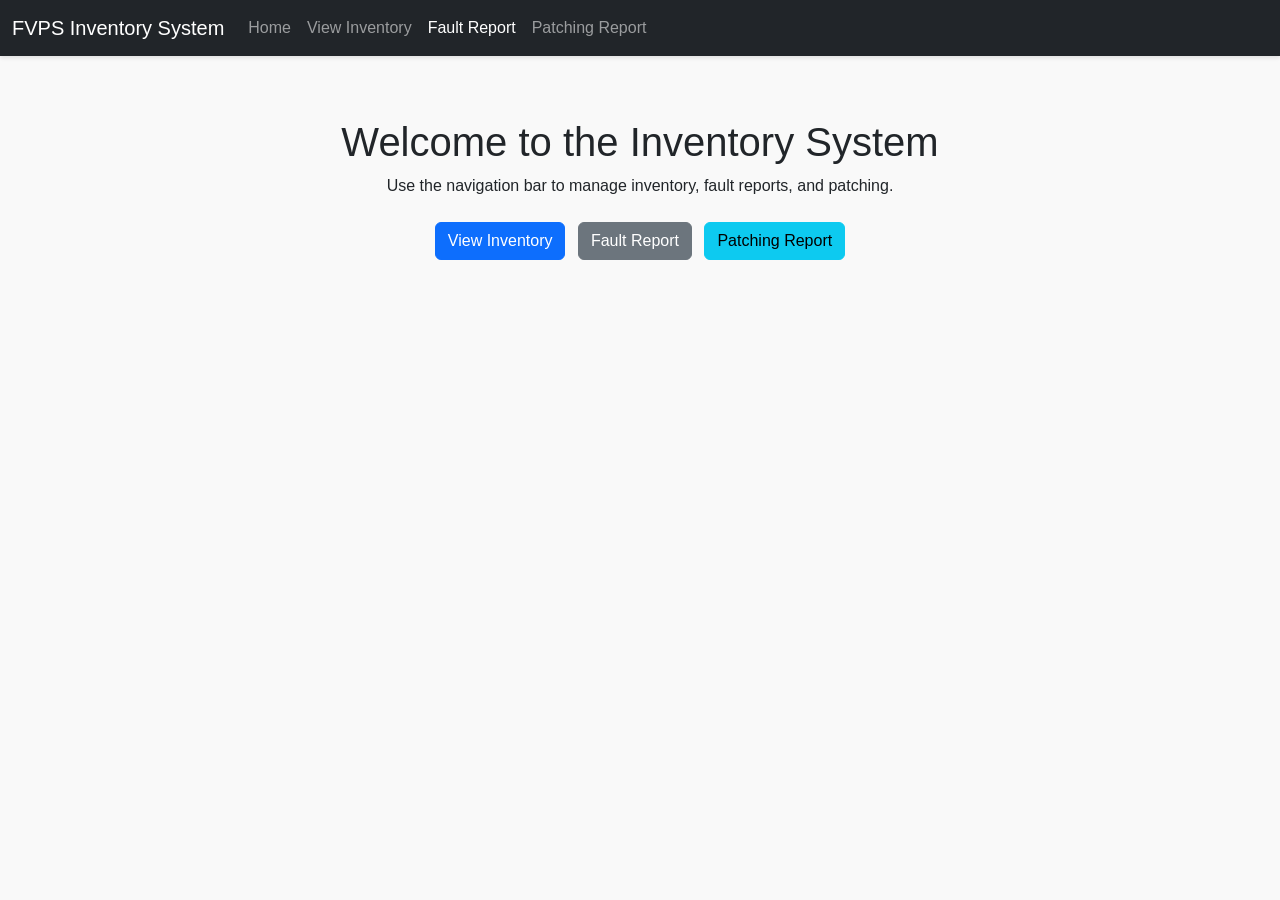
==== commit e3fdd0aa: "Update index.html" ====
--- a/index.html
+++ b/index.html
@@ -21,39 +21,22 @@
 </head>
 <body>
   <!-- Navbar -->
-  <nav class="navbar navbar-expand-lg navbar-dark bg-dark fixed-top">
+<nav class="navbar navbar-expand-lg navbar-dark bg-dark fixed-top">
     <div class="container-fluid">
       <a class="navbar-brand" href="index.html">FVPS Inventory System</a>
-      <button
-        class="navbar-toggler"
-        type="button"
-        data-bs-toggle="collapse"
-        data-bs-target="#nav"
-        aria-controls="nav"
-        aria-expanded="false"
-        aria-label="Toggle navigation"
-      >
-        <span class="navbar-toggler-icon"></span>
-      </button>
-
+      <button class="navbar-toggler" data-bs-toggle="collapse" data-bs-target="#nav">
+        <span class="navbar-toggler-icon"></span></button>
       <div class="collapse navbar-collapse" id="nav">
         <ul class="navbar-nav me-auto mb-2 mb-lg-0">
-          <li class="nav-item">
-            <a class="nav-link active" href="index.html">Home</a>
-          </li>
-          <li class="nav-item">
-            <a class="nav-link" href="view-inventory/index.html">View Inventory</a>
-          </li>
-          <li class="nav-item">
-            <a class="nav-link" href="fault-report.html">Fault Report</a>
-          </li>
-          <li class="nav-item">
-            <a class="nav-link" href="patching/patching-report.html">Patching Report</a>
-          </li>
+          <li class="nav-item"><a class="nav-link" href="index.html">Home</a></li>
+          <li class="nav-item"><a class="nav-link" href="view-inventory/index.html">View Inventory</a></li>
+          <li class="nav-item"><a class="nav-link active" href="fault-report.html">Fault Report</a></li>
+          <li class="nav-item"><a class="nav-link" href="patching/patching-report.html">Patching Report</a></li>
         </ul>
       </div>
     </div>
   </nav>
+ 
 
   <!-- Main Content -->
   <main class="container text-center mt-5">
--- a/styles.css
+++ b/styles.css
@@ -1,118 +1,36 @@
-/* Reset and Base */
 body {
-  font-family: -apple-system, BlinkMacSystemFont, "Segoe UI", Roboto, "Helvetica Neue", Arial, sans-serif;
-  margin: 0;
-  padding-top: 70px; /* Space for fixed navbar */
-  background-color: #f8f9fa;
-  color: #212529;
+  font-family: Arial, sans-serif;
+  background-color: #f9f9f9;
+  padding-top: 70px;
 }
 
-/* Navbar */
-.navbar-brand {
-  font-weight: bold;
+.navbar {
+  box-shadow: 0 2px 4px rgba(0,0,0,0.1);
 }
 
-.navbar .nav-link.active {
-  font-weight: bold;
-  color: #ffffff !important;
+.inventory-table th {
+  background-color: #007bff;
+  color: white;
+  white-space: nowrap;
 }
 
-.navbar .nav-link:hover {
-  text-decoration: underline;
-}
-
-/* Table Styling */
-.table thead th {
-  background-color: #007bff;
-  color: white;
+.inventory-table td,
+.inventory-table th {
   vertical-align: middle;
   text-align: center;
 }
 
-.table tbody td {
-  vertical-align: middle;
+.form-control-sm,
+.form-select-sm {
+  font-size: 0.875rem;
+  padding: 0.25rem 0.5rem;
 }
 
 .table-responsive {
-  max-height: 70vh;
+  max-height: 75vh;
   overflow-y: auto;
 }
 
-/* Form Inputs */
-.form-control,
-.form-select {
-  border-radius: 4px;
+button.save-btn {
+  margin-right: 4px;
 }
-
-/* Modal */
-.modal-header {
-  background-color: #0d6efd;
-  color: white;
-}
-
-.modal-title {
-  font-weight: 600;
-}
-
-.modal-footer .btn {
-  min-width: 100px;
-}
-
-/* Buttons */
-.btn {
-  border-radius: 4px;
-}
-
-.btn-primary,
-.btn-success {
-  color: white;
-}
-
-.btn-primary:hover,
-.btn-success:hover {
-  opacity: 0.9;
-}
-
-/* Layout & Utility */
-main.container {
-  padding-top: 20px;
-}
-
-#search-inventory, #search-patching {
-  min-width: 200px;
-}
-
-label.form-label.fw-bold {
-  margin-right: 10px;
-}
-
-.d-flex.align-items-center.gap-2 > * {
-  margin-right: 10px;
-}
-
-/* Custom Select Width */
-select.form-select.w-auto {
-  width: auto;
-  display: inline-block;
-}
-
-/* Responsive adjustments */
-@media (max-width: 576px) {
-  .navbar .navbar-brand {
-    font-size: 1rem;
-  }
-
-  #search-inventory, #search-patching {
-    min-width: 100%;
-    margin-top: 10px;
-  }
-
-  .d-flex.justify-content-between {
-    flex-direction: column;
-    align-items: stretch;
-  }
-
-  .table-responsive {
-    max-height: 60vh;
-  }
-}
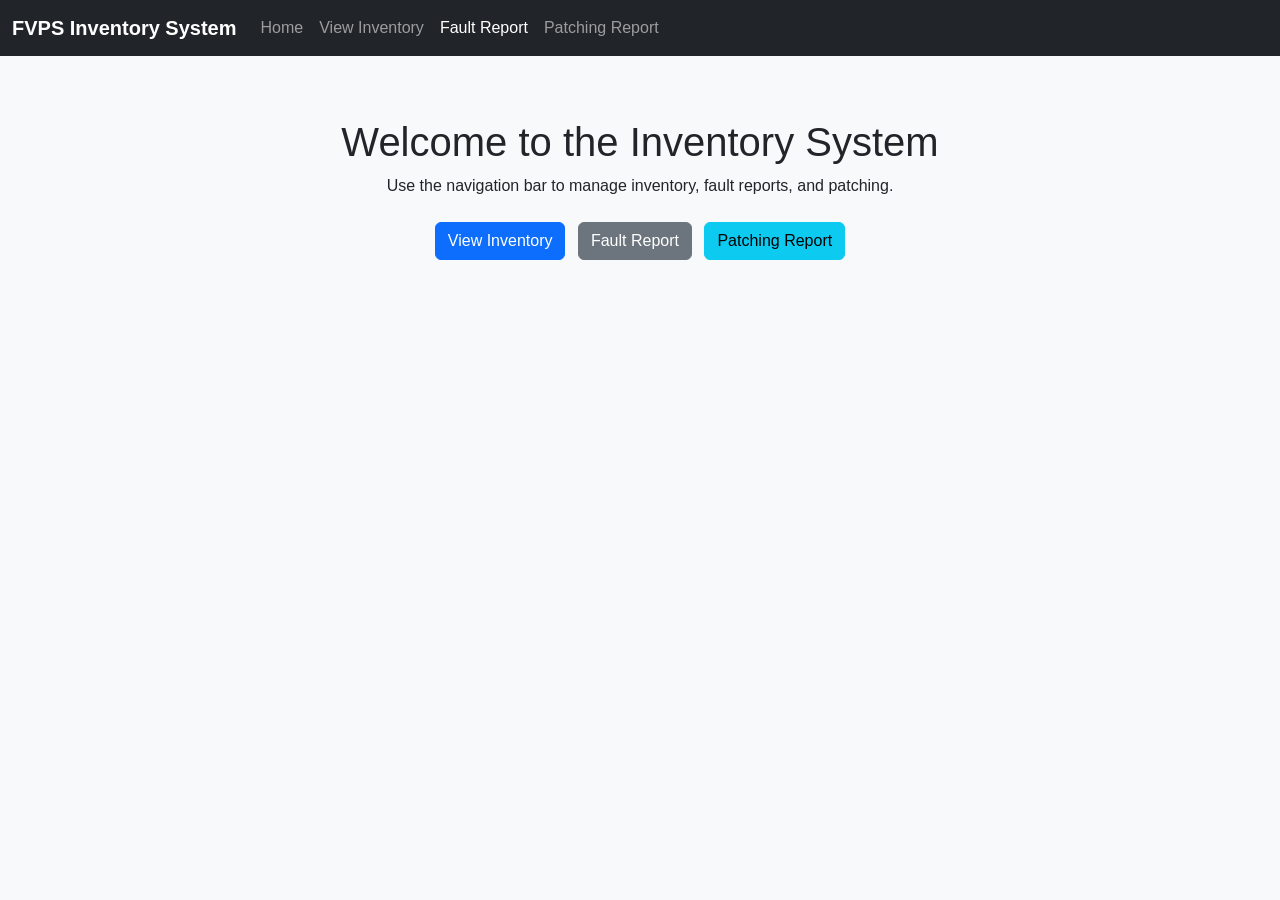
==== commit 2dbf0016: "Update index.html" ====
--- a/index.html
+++ b/index.html
@@ -23,12 +23,12 @@
   <!-- Navbar -->
 <nav class="navbar navbar-expand-lg navbar-dark bg-dark fixed-top">
     <div class="container-fluid">
-      <a class="navbar-brand" href="index.html">FVPS Inventory System</a>
+      <a class="navbar-brand" href="https://fvpsict.github.io/inventorysys/index.html">FVPS Inventory System</a>
       <button class="navbar-toggler" data-bs-toggle="collapse" data-bs-target="#nav">
         <span class="navbar-toggler-icon"></span></button>
       <div class="collapse navbar-collapse" id="nav">
         <ul class="navbar-nav me-auto mb-2 mb-lg-0">
-          <li class="nav-item"><a class="nav-link" href="index.html">Home</a></li>
+          <li class="nav-item"><a class="nav-link" href="https://fvpsict.github.io/inventorysys/index.html">Home</a></li>
           <li class="nav-item"><a class="nav-link" href="view-inventory/index.html">View Inventory</a></li>
           <li class="nav-item"><a class="nav-link active" href="fault-report.html">Fault Report</a></li>
           <li class="nav-item"><a class="nav-link" href="patching/patching-report.html">Patching Report</a></li>
--- a/styles.css
+++ b/styles.css
@@ -1,36 +1,104 @@
+/* General body and container */
 body {
-  font-family: Arial, sans-serif;
-  background-color: #f9f9f9;
-  padding-top: 70px;
+  font-family: -apple-system, BlinkMacSystemFont, "Segoe UI", Roboto, "Helvetica Neue", Arial, sans-serif;
+  background-color: #f8f9fa;
+  color: #212529;
+  padding-top: 56px; /* space for fixed navbar */
 }
 
-.navbar {
-  box-shadow: 0 2px 4px rgba(0,0,0,0.1);
+.container {
+  max-width: 1200px;
 }
 
-.inventory-table th {
-  background-color: #007bff;
+/* Navbar fixes */
+.navbar-brand {
+  font-weight: 600;
+  font-size: 1.25rem;
+}
+
+/* Inventory table styles */
+.inventory-table thead th {
+  background-color: #0d6efd; /* Bootstrap primary blue */
   color: white;
+  vertical-align: middle;
+  text-align: center;
   white-space: nowrap;
 }
 
-.inventory-table td,
-.inventory-table th {
+.inventory-table tbody td {
   vertical-align: middle;
-  text-align: center;
+  white-space: nowrap;
 }
 
-.form-control-sm,
-.form-select-sm {
-  font-size: 0.875rem;
-  padding: 0.25rem 0.5rem;
+.inventory-table tbody tr:hover {
+  background-color: #e9ecef;
 }
 
+/* Table responsive wrapper */
 .table-responsive {
-  max-height: 75vh;
-  overflow-y: auto;
+  overflow-x: auto;
 }
 
-button.save-btn {
-  margin-right: 4px;
+/* Buttons in table */
+.inventory-table .btn {
+  min-width: 60px;
 }
+
+/* Modal styles */
+.modal-xl {
+  max-width: 1000px;
+}
+
+.modal-header {
+  border-bottom: none;
+}
+
+.modal-title {
+  font-weight: 600;
+}
+
+/* Modal form labels */
+.form-label {
+  font-weight: 500;
+}
+
+/* Input and select styling in modal */
+.modal-content .form-control,
+.modal-content .form-select {
+  height: 38px;
+  font-size: 0.9rem;
+}
+
+/* Modal footer buttons spacing */
+.modal-footer .btn {
+  min-width: 100px;
+}
+
+/* Responsive adjustments for smaller screens */
+@media (max-width: 768px) {
+  .modal-xl {
+    max-width: 90%;
+  }
+  .form-label {
+    font-size: 0.85rem;
+  }
+  .modal-content .form-control,
+  .modal-content .form-select {
+    font-size: 0.85rem;
+  }
+}
+
+/* Search and filter input */
+#search-inventory {
+  max-width: 300px;
+}
+
+/* Dropdown filter */
+#filter-equipmenttype {
+  min-width: 180px;
+}
+
+/* Add Item button styling */
+#add-item-btn {
+  min-width: 110px;
+}
